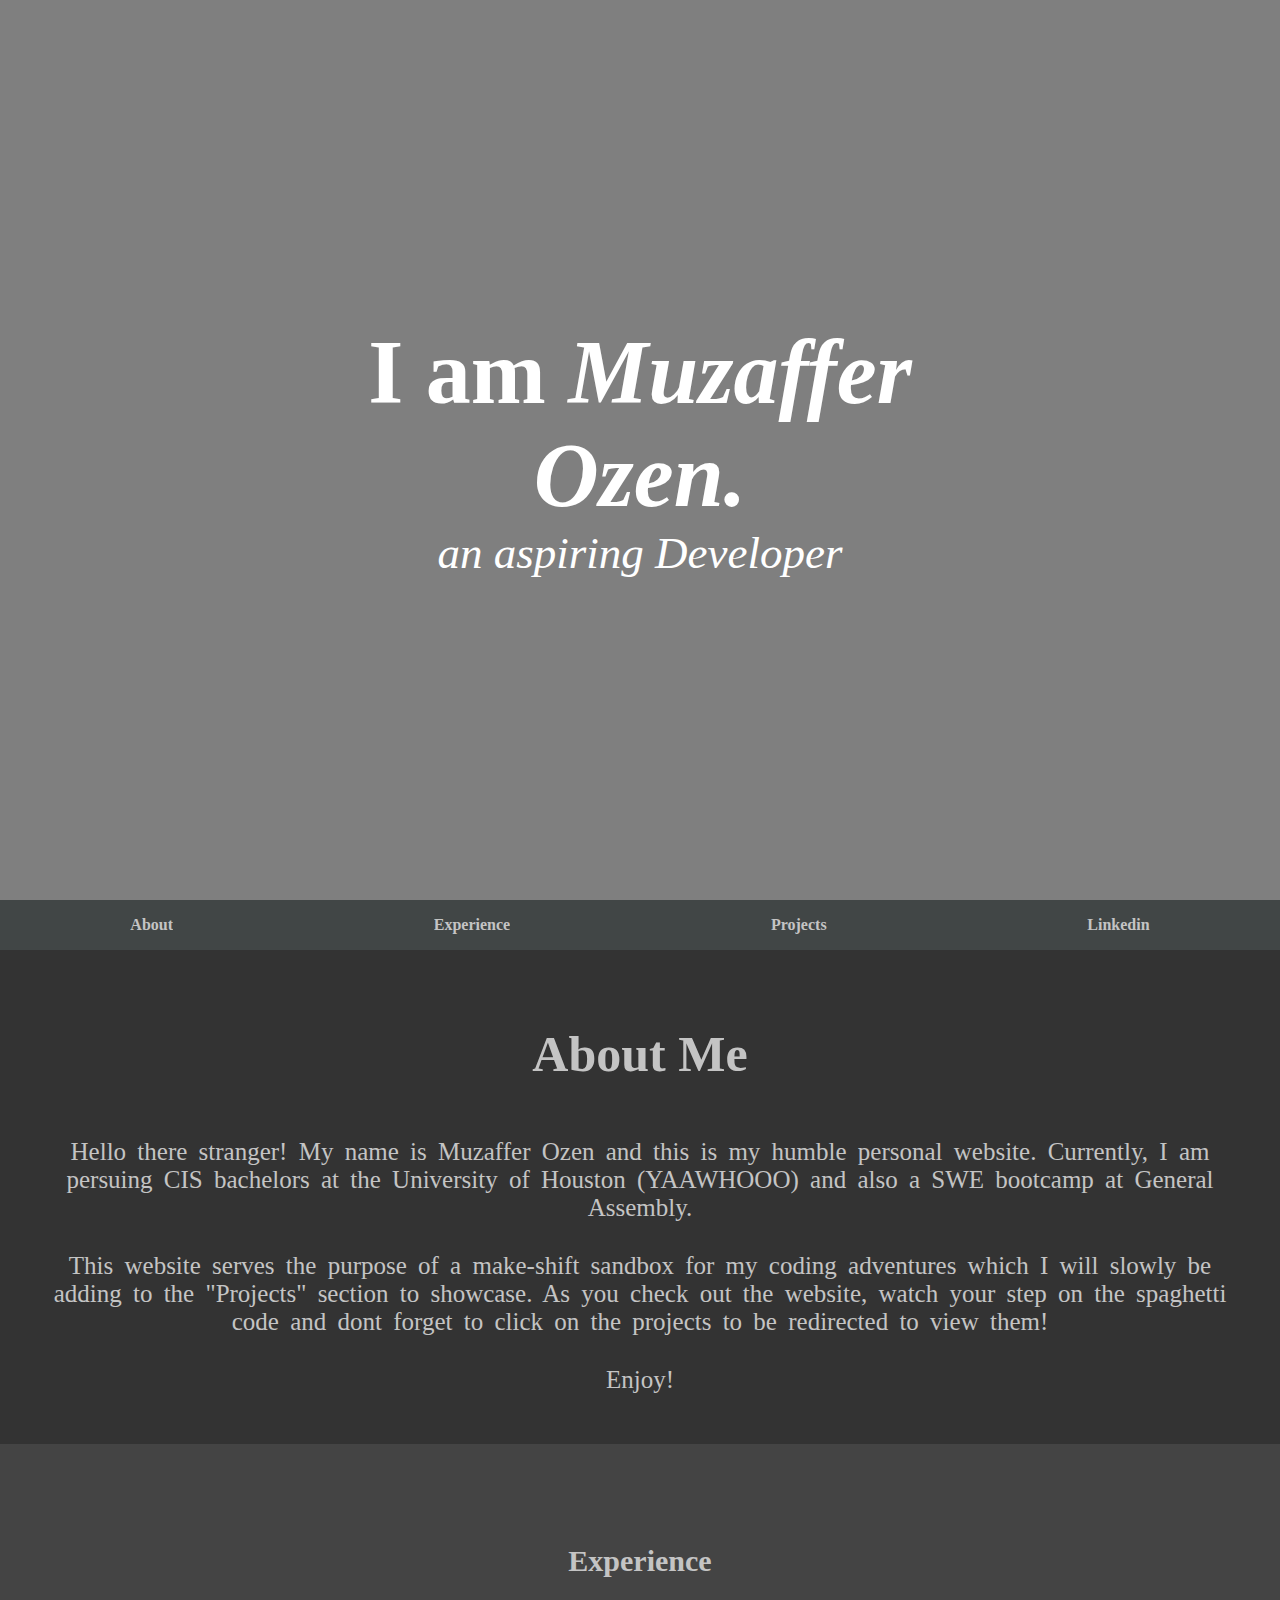
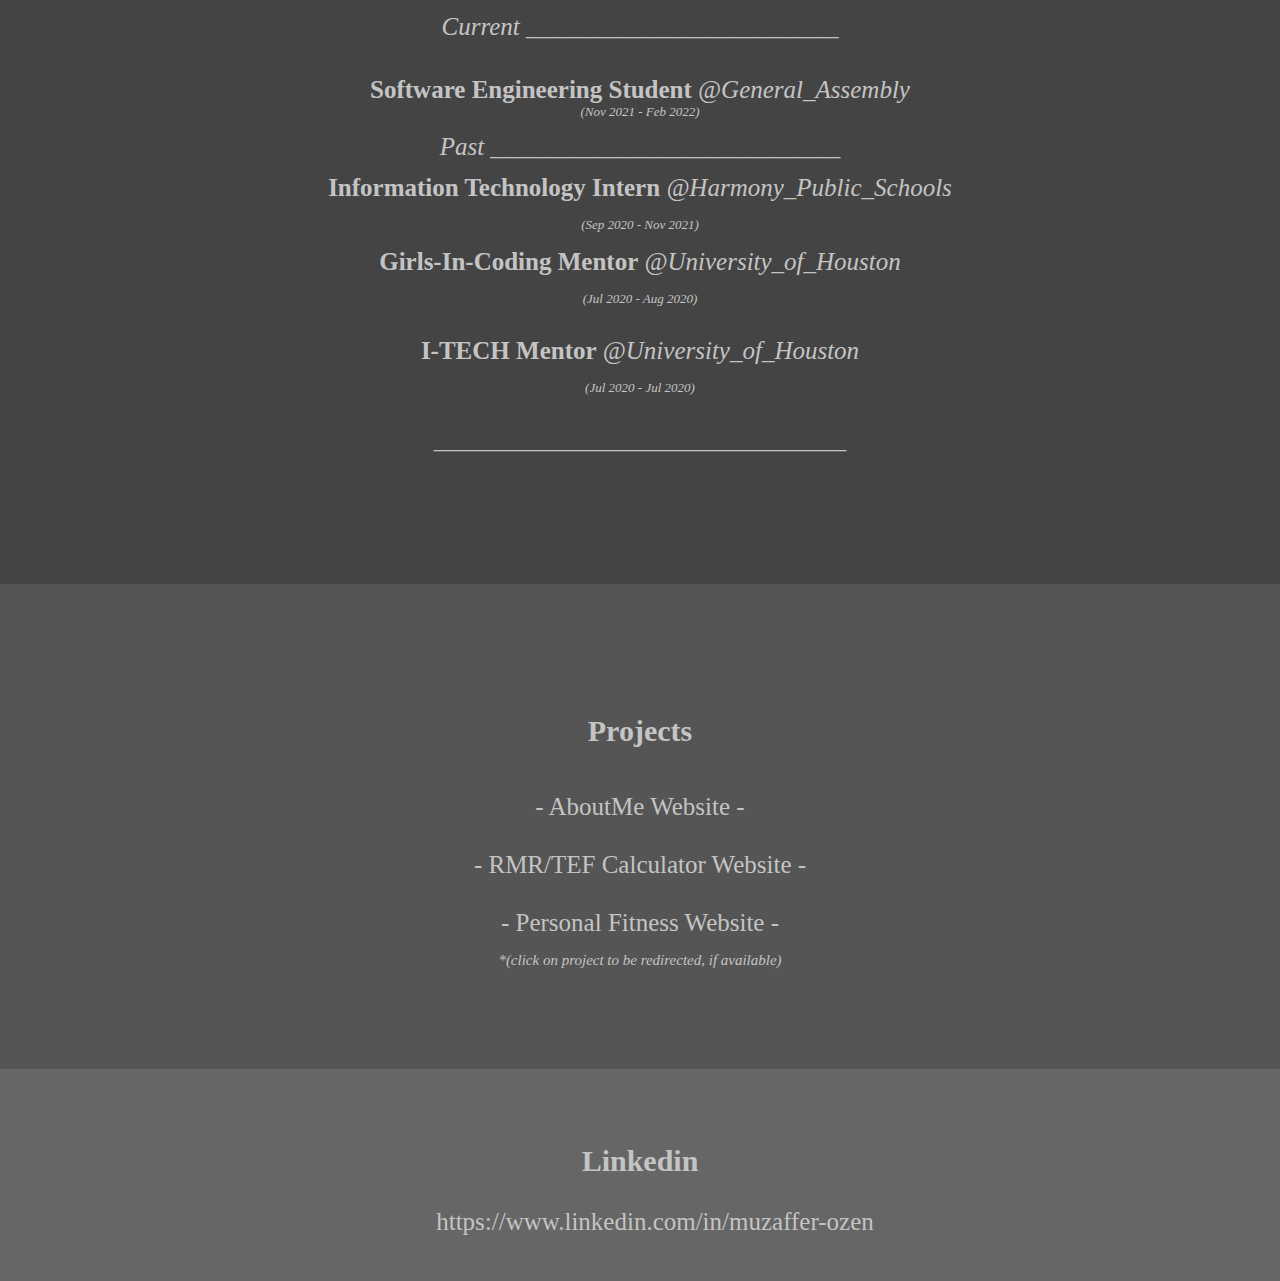
==== index.html @ 81ffd916 "Update index.html" ====
<!DOCTYPE html>
<main>
	<style>
		* {
			padding: 0;
			margin: 0;
			overflow-x: hidden;
		}

		html {
			scroll-behavior: smooth;
		}

		.hero-image {
			background-image: linear-gradient(rgba(0, 0, 0, 0.5), rgba(0, 0, 0, 0.5)), url("https://raw.githubusercontent.com/TeBossIzHere/aboutme/main/graffiti-waves-on-brick-wall-3840x2160_89475-mm-90.jpg");
			width: 100vw;
			height: 100vh;
			background-position: center;
			background-repeat: no-repeat;
			background-size: cover;
			position: relative;
		}

		.hero-text {
			font-family: Candara;
			text-align: center;
			position: absolute;
			top: 50%;
			left: 50%;
			transform: translate(-50%, -50%);
			color: white;
			font-size: 45px;
		}

		.firstslide {
			display: flex;
			background-color: #414646;
			height: 50px;
			color: #C4C4C4;
			justify-content: space-around;
			align-items: center;
      right:0;
		}

		.bbb {
			background-color: #333333;
			padding: 50px;
			background-position: center;
		}

		.secondslide {
			padding: 50px;
			font-size: 25px;
			background-color: #333333;
			text-align: center;
			color: #C4C4C4;
		}

		.ccc {
			background-color: #444444;
			padding: 50px;
			background-position: center;
		}

		.thirdslide {
			padding: 50px;
			font-size: 25px;
			background-color: #444444;
			text-align: center;
			color: #C4C4C4;
		}

		.fifthslide {
			padding: 50px;
			font-size: 25px;
			background-color: #555555;
			text-align: center;
			color: #C4C4C4;
		}

		.ddd {
			background-color: #555555;
			padding: 50px;
			background-position: center;
		}

		.sixthslide {
			margins: 5px;
			padding: 20px;
			font-size: 25px;
			background-color: #666666;
			text-align: center;
			color: #C4C4C4;
		}

		.eee {
			background-color: #666666;
			padding: 25px;
			background-position: center;
		}

    a {
      text-decoration : none;
      color : #C4C4C4;
    }
	</style>
	<div class="hero-image">
		<div class="hero-text">
			<h1>I am <i>Muzaffer Ozen.</i></h1>
     <p><i>an aspiring Developer</i></p>
   </div>
  </div>
  
  <div class="firstslide">
    <b><p><a href="#about">About</a></p></b>
    <b><p><a href="#experience">Experience</a></p></b>
    <b><p><a href="#projects">Projects</a></p></b>
    <b><p><a href="#linkedin">Linkedin</a></p></b>
  </div>
  
  <div class="secondslide" id="about">
    <div id="bbb">
    <h1 style="padding:25px;">About Me</h1>
      <p style="margin-top:30px; word-spacing: 5px;">Hello there stranger! My name is Muzaffer Ozen and this is my humble personal website. Currently, I am persuing CIS bachelors at the University of Houston (YAAWHOOO) and also a SWE bootcamp at General Assembly.</p>
      <p style="margin-top:30px; word-spacing: 5px;">This website serves the purpose of a make-shift sandbox for my coding adventures which I will slowly be adding to the "Projects" section to showcase. As you check out the website, watch your step on the spaghetti code and dont forget to click on the projects to be redirected to view them!<p>
      <p style="margin-top: 30px; word-spacing: 5px;">Enjoy!</p>
    </div>
  </div>
  
  <div class="thirdslide" id="experience">
    <div class="ccc">
      <h2 style="font-size: 30px;"> Experience </h2>
      <p style="padding: 35px;"><i>Current</i> _________________________</p>
      <p><b>Software Engineering Student</b> <i>@General_Assembly</i></p>
      <p style="font-size:13px;"> <i>(Nov 2021 - Feb 2022)</i></p>
      <p style="padding: 13px;"><i>Past</i> ____________________________</p>
      <p><b>Information Technology Intern</b> <i>@Harmony_Public_Schools</i></p>
      <p style="font-size:13px; padding: 15px;"><i>(Sep 2020 - Nov 2021)</i></p>
      <p><b>Girls-In-Coding Mentor</b> <i>@University_of_Houston</i></p>
      <p style="font-size:13px; padding: 15px;"><i>(Jul 2020 - Aug 2020)</i></p>
      <p style="padding: 15px;"><b>I-TECH Mentor</b> <i>@University_of_Houston</i></p>
      <p style="font-size:13px;"> <i>(Jul 2020 - Jul 2020)</i></p>
      <p style="padding: 30px;">_________________________________</p>
    </div>
  </div>
  
  <div class="fifthslide" id="projects">
    <div class="ddd">
      <h2 style="font-size: 30px; padding: 30px;"> Projects </h2>
      <p style="padding: 15px;"> - <a target="_blank" href="https://www.muzafferozen.com/">AboutMe Website</a> - </p>
      <p style="padding: 15px;"> - <a target="_blank" href="https://www.muzafferozen.com/javascript-calculator-project">RMR/TEF Calculator Website</a> - </p>
      <p style="padding: 15px;"> - Personal Fitness Website - </p>
      <p style="font-size:15px;align-items:end;"><i>*(click on project to be redirected, if available)</i></p>
    </div>
  </div>
  
  <div class="sixthslide" id="linkedin">
    <div class="eee">
      <h2 style="font-size: 30px; padding: 30px;">Linkedin</h2>
      <p style="text-indent: 30px"><a href="https://www.linkedin.com/in/muzaffer-ozen-b912751ab">https://www.linkedin.com/in/muzaffer-ozen</a></p>
    </div>
  </div>
</main>
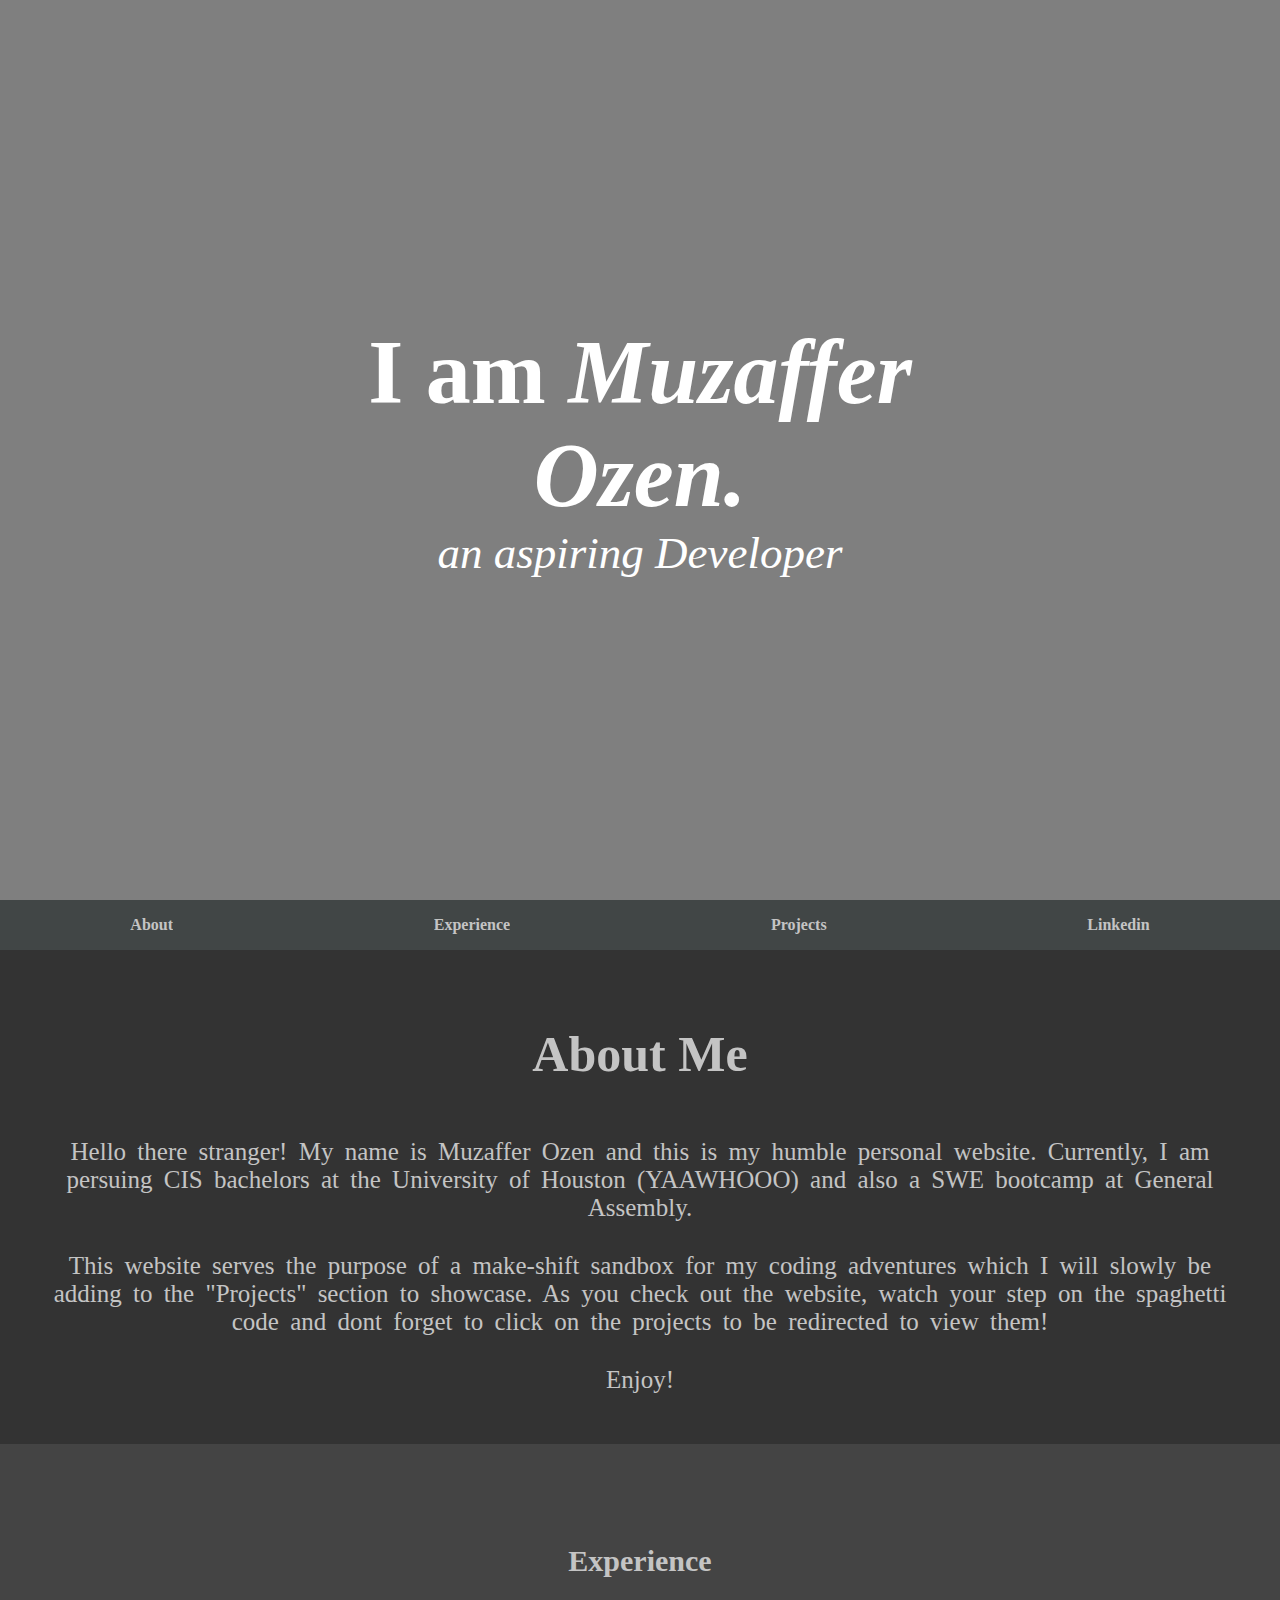
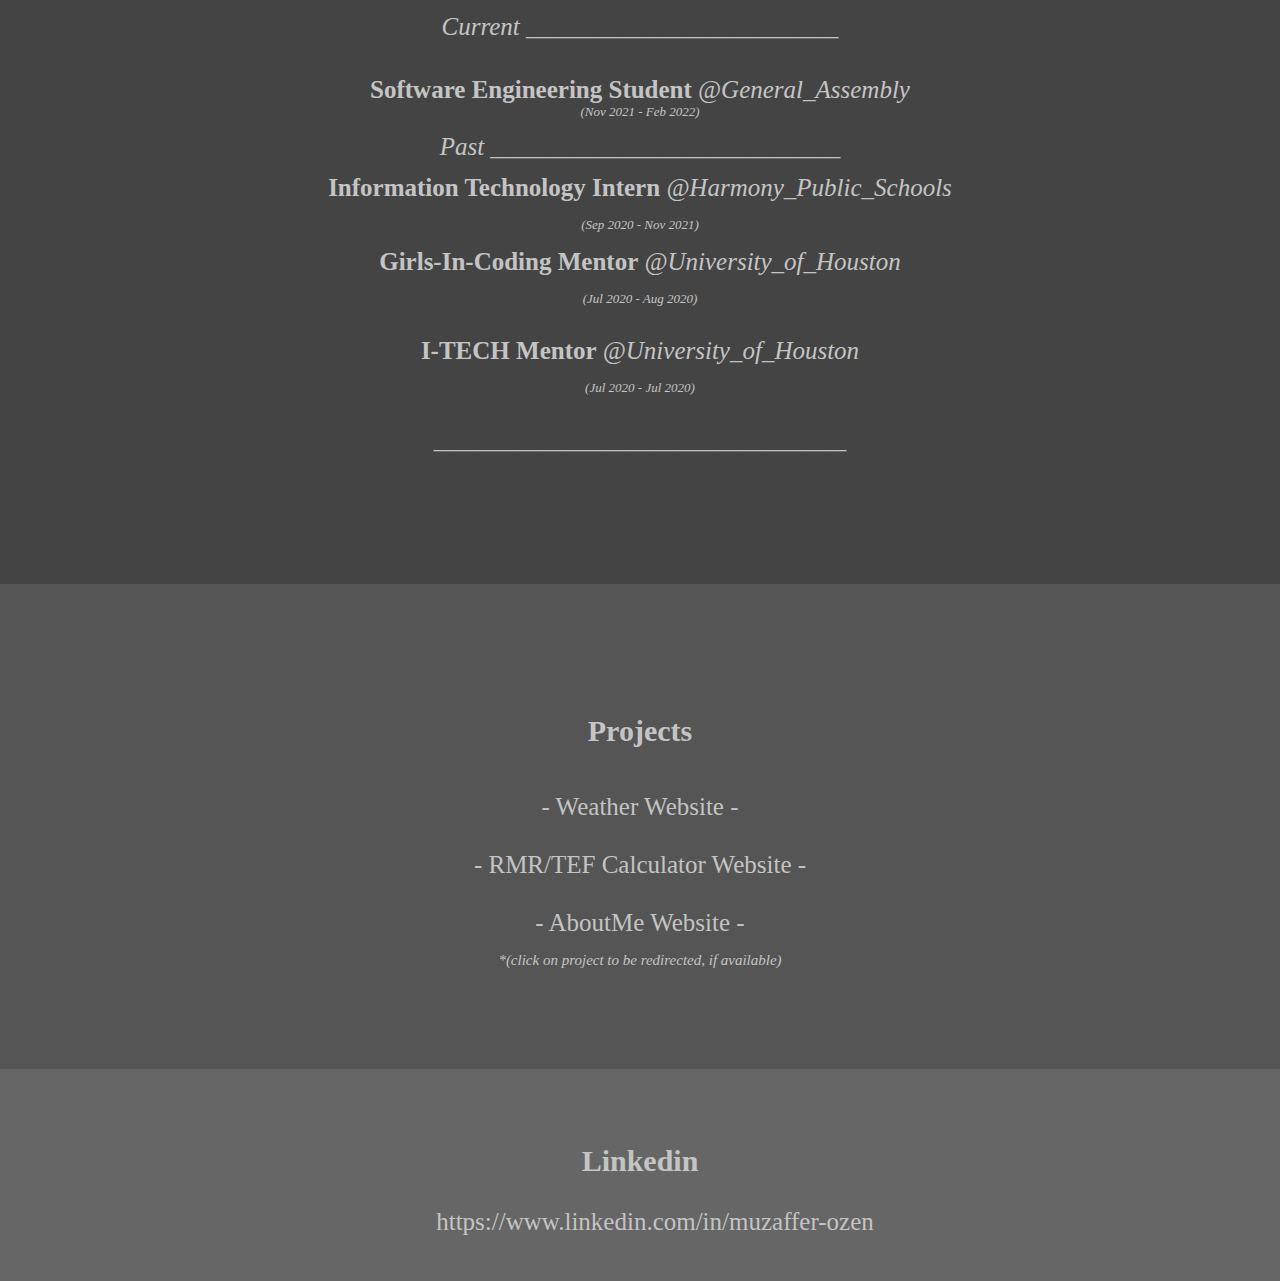
==== commit 53579a0a: "Update index.html" ====
--- a/index.html
+++ b/index.html
@@ -39,7 +39,7 @@
 			color: #C4C4C4;
 			justify-content: space-around;
 			align-items: center;
-      right:0;
+			right: 0;
 		}
 
 		.bbb {
@@ -99,11 +99,21 @@
 			background-position: center;
 		}
 
-    a {
-      text-decoration : none;
-      color : #C4C4C4;
-    }
+		a {
+			text-decoration: none;
+			color: #C4C4C4;
+		}
 	</style>
+
+	<head>
+		<meta name="viewport" content="width=device-width">
+		<title>Muzaffer Ozen | Personal Webpage</title>
+		<meta charset="UTF-8">
+		<meta name="description" content="Portfolio Website for Muzaffer Ozen">
+		<meta name="keywords" content="muzaffer,muzaffer ozen, muzafferozen,muzafferozen.com">
+		<meta name="author" content="Muzaffer B. Ozen">
+		<meta name="viewport" content="width=device-width, initial-scale=1.0">
+	</head>
 	<div class="hero-image">
 		<div class="hero-text">
 			<h1>I am <i>Muzaffer Ozen.</i></h1>
@@ -147,9 +157,9 @@
   <div class="fifthslide" id="projects">
     <div class="ddd">
       <h2 style="font-size: 30px; padding: 30px;"> Projects </h2>
+      <p style="padding: 15px;"> - <a target="_blank" href="https://www.muzafferozen.com/weatherwebsite">Weather Website</a> - </p>
+      <p style="padding: 15px;"> - <a target="_blank" href="https://www.muzafferozen.com/javascript-calculator-project">RMR/TEF Calculator Website</a> - </p>
       <p style="padding: 15px;"> - <a target="_blank" href="https://www.muzafferozen.com/">AboutMe Website</a> - </p>
-      <p style="padding: 15px;"> - <a target="_blank" href="https://www.muzafferozen.com/javascript-calculator-project">RMR/TEF Calculator Website</a> - </p>
-      <p style="padding: 15px;"> - Personal Fitness Website - </p>
       <p style="font-size:15px;align-items:end;"><i>*(click on project to be redirected, if available)</i></p>
     </div>
   </div>
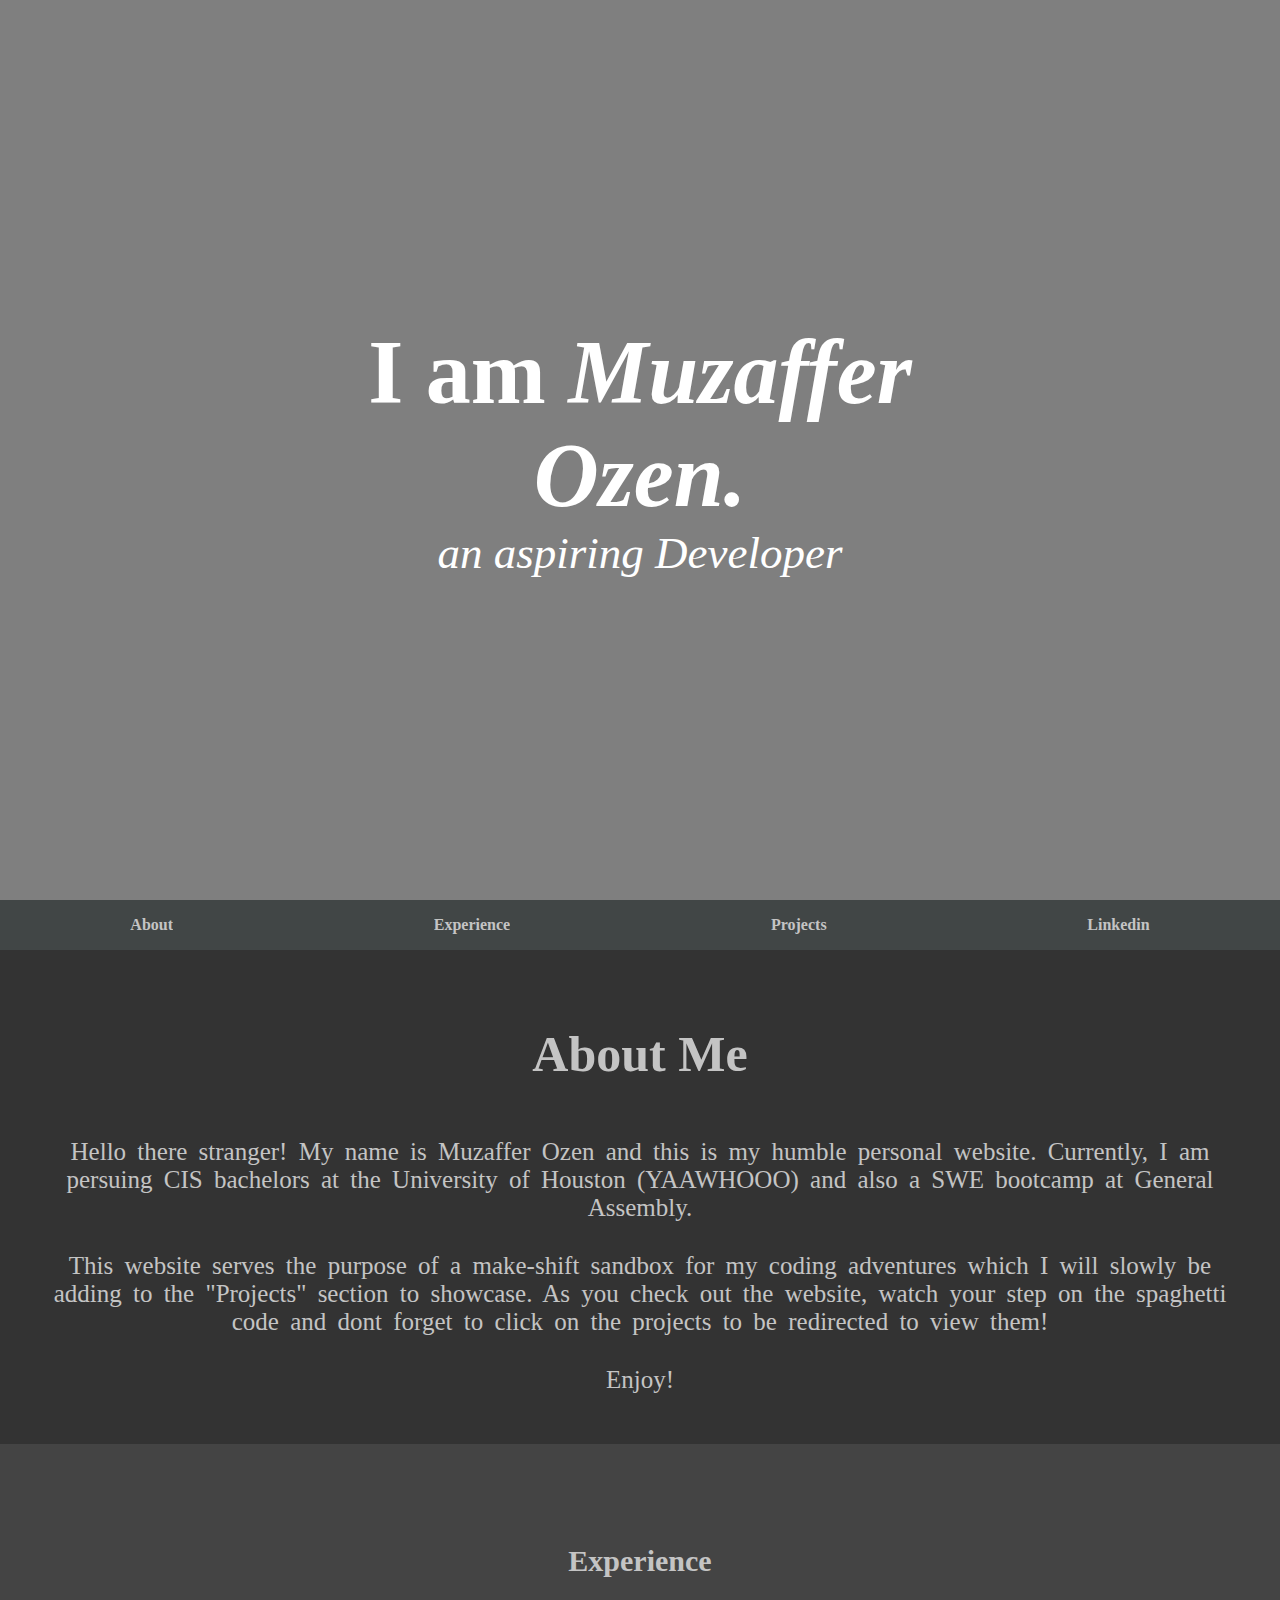
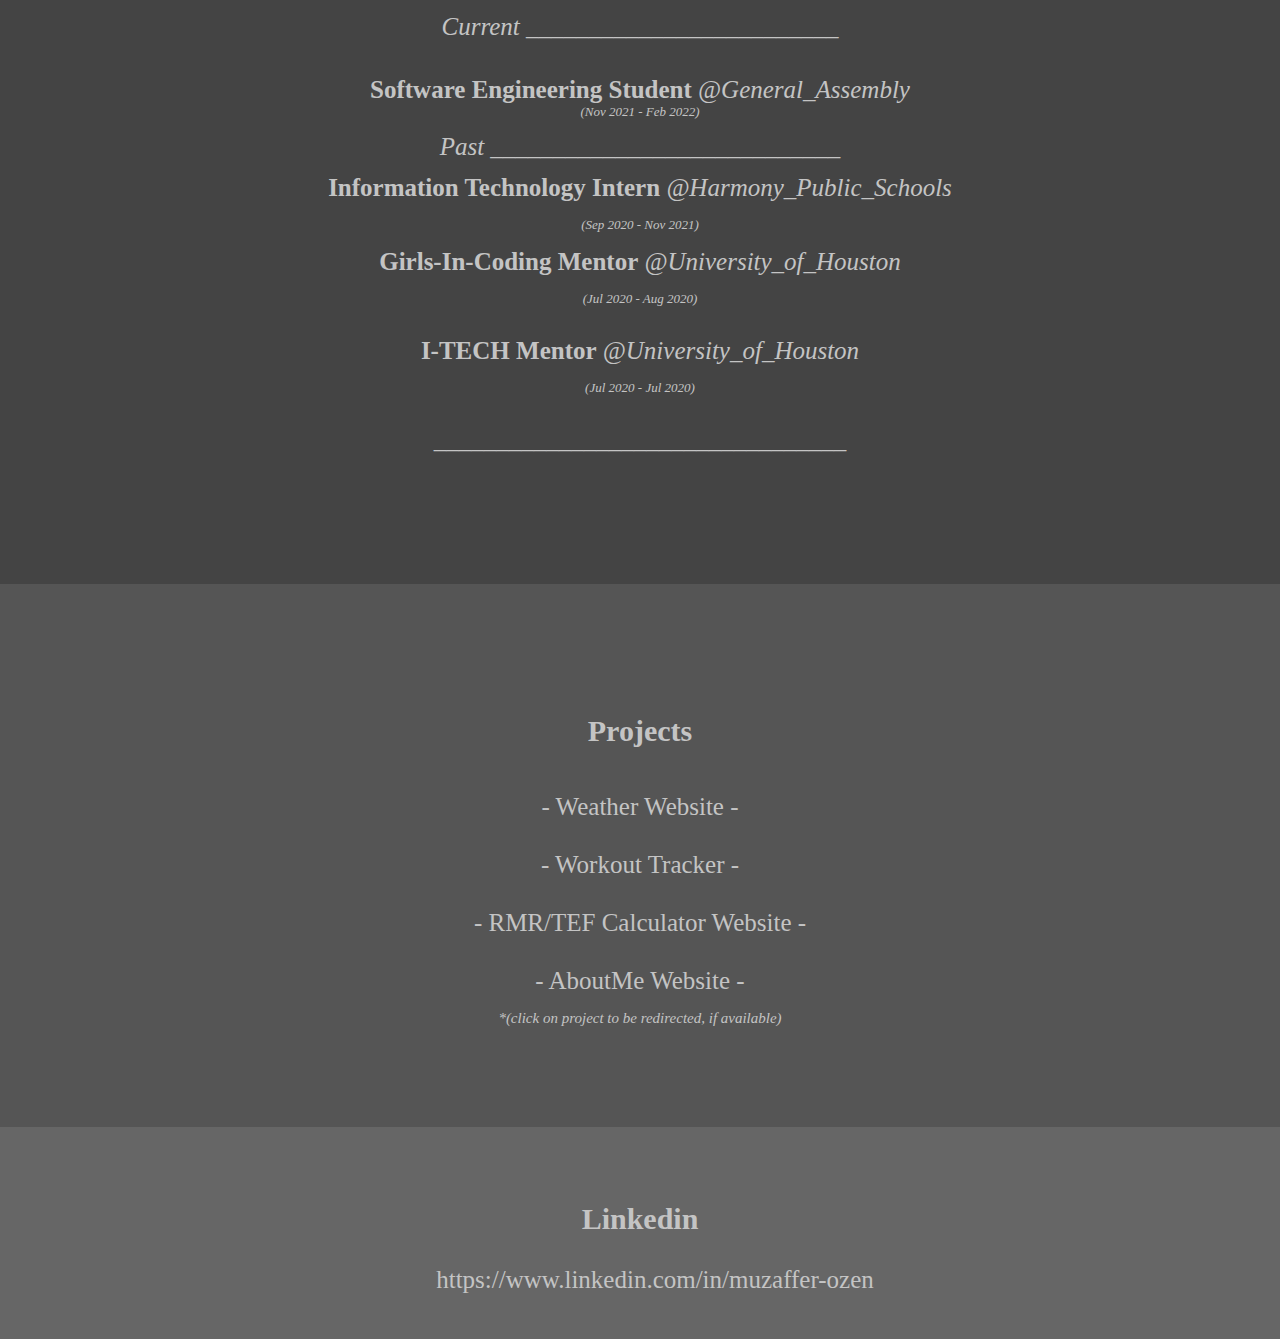
==== commit e7d0d25a: "Added Workout Tracker to Projects" ====
--- a/index.html
+++ b/index.html
@@ -158,6 +158,7 @@
     <div class="ddd">
       <h2 style="font-size: 30px; padding: 30px;"> Projects </h2>
       <p style="padding: 15px;"> - <a target="_blank" href="https://www.muzafferozen.com/weatherwebsite">Weather Website</a> - </p>
+      <p style="padding: 15px;"> - <a target="_blank" href="https://www.muzafferozen.com/workouttracker">Workout Tracker</a> - </p>
       <p style="padding: 15px;"> - <a target="_blank" href="https://www.muzafferozen.com/javascript-calculator-project">RMR/TEF Calculator Website</a> - </p>
       <p style="padding: 15px;"> - <a target="_blank" href="https://www.muzafferozen.com/">AboutMe Website</a> - </p>
       <p style="font-size:15px;align-items:end;"><i>*(click on project to be redirected, if available)</i></p>
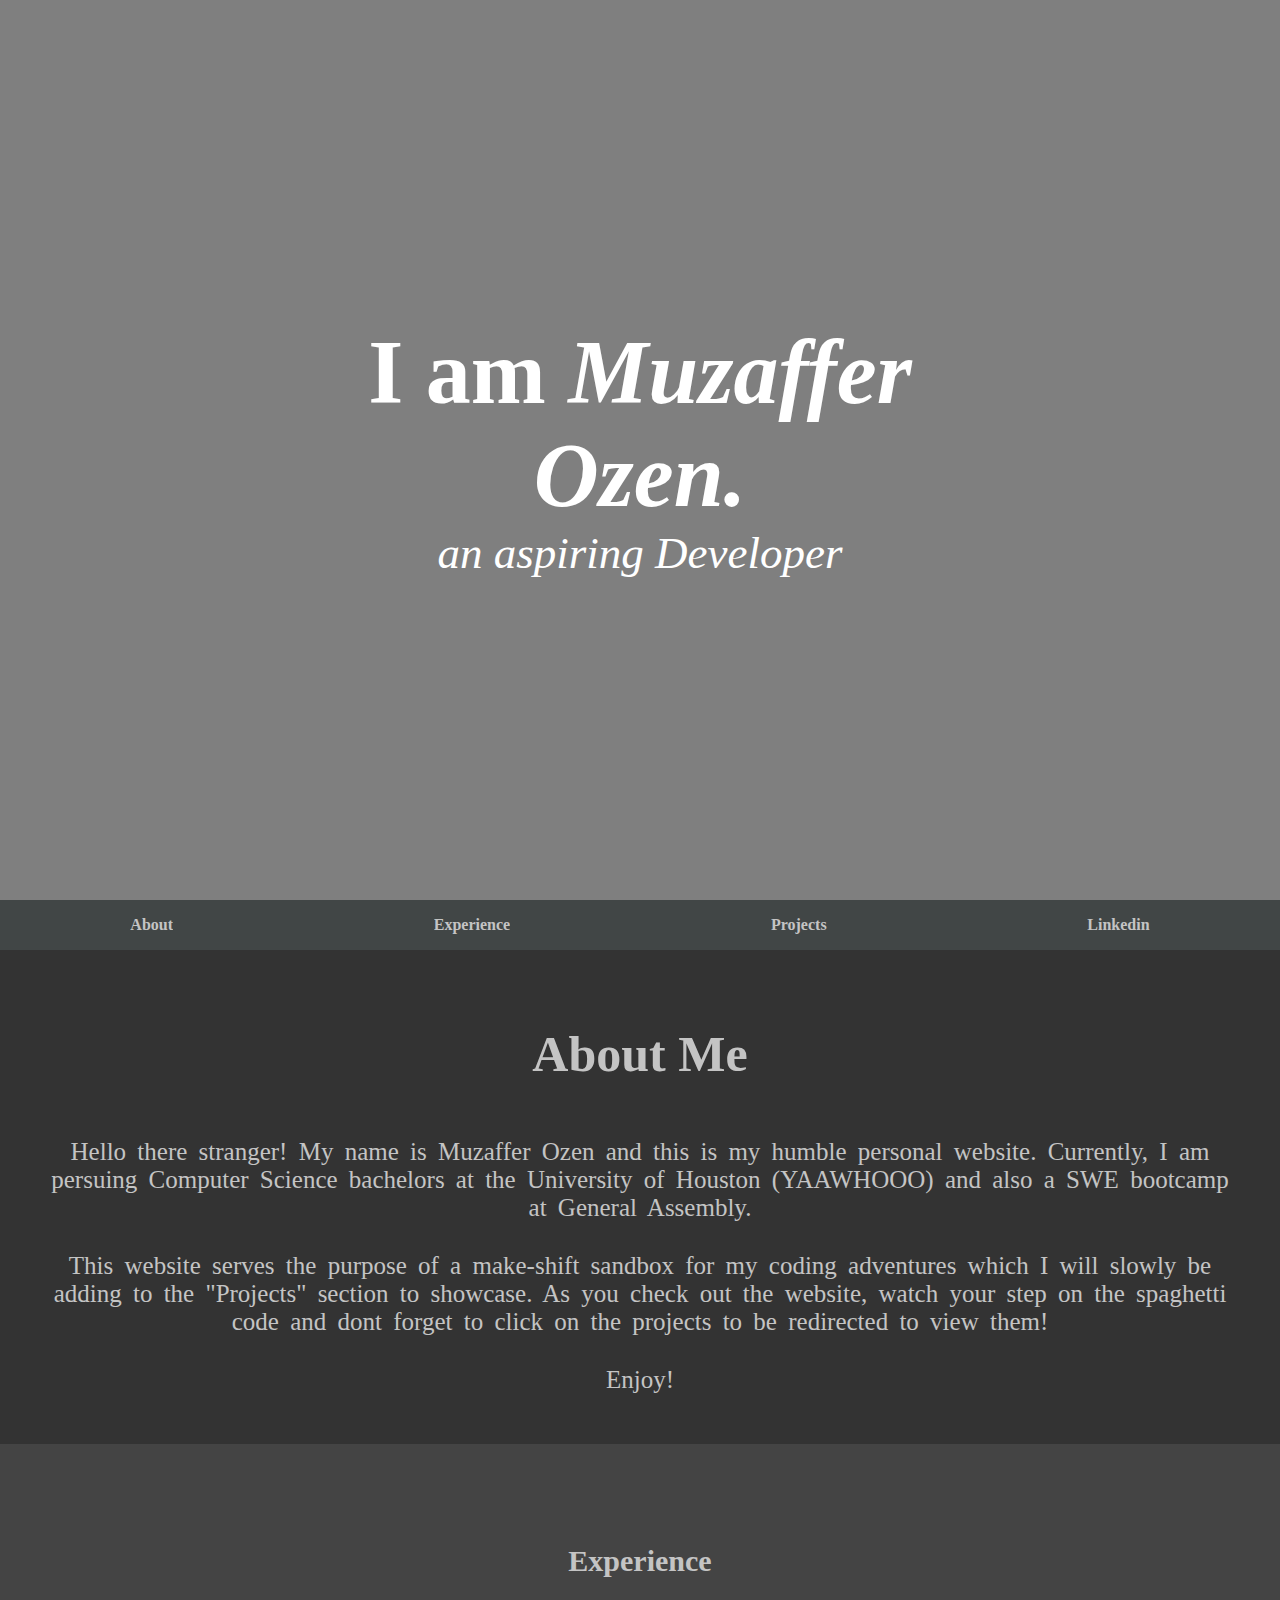
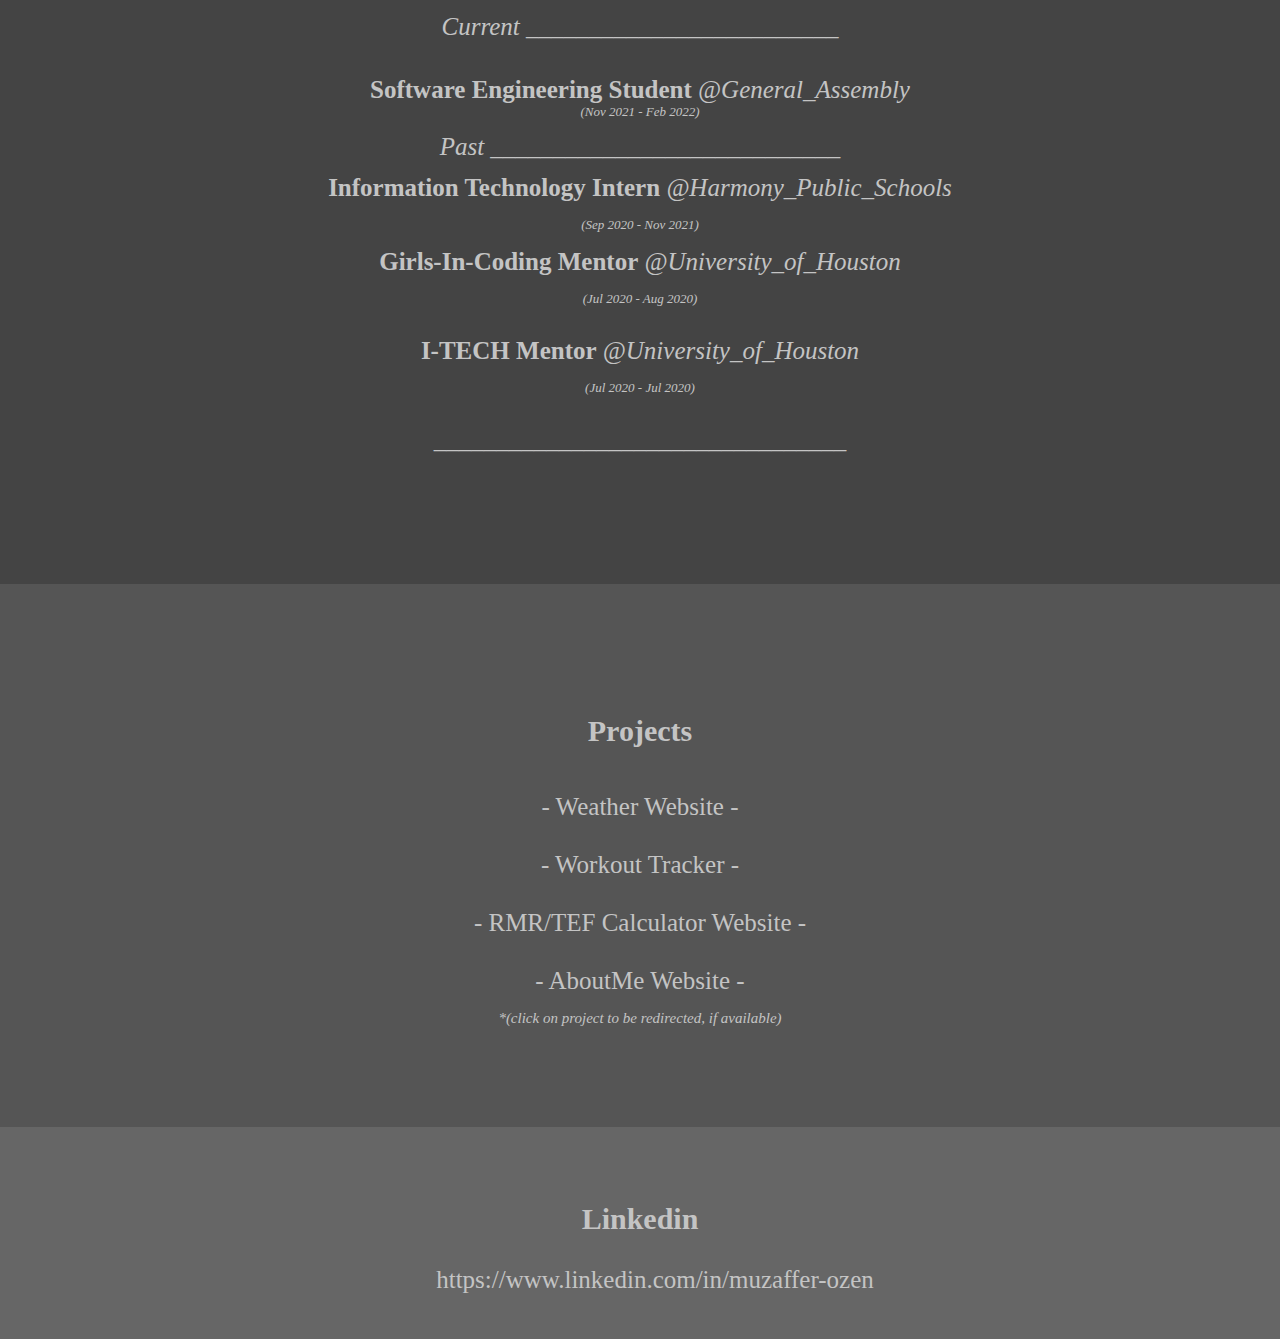
==== commit 6520cd96: "Update index.html" ====
--- a/index.html
+++ b/index.html
@@ -131,7 +131,7 @@
   <div class="secondslide" id="about">
     <div id="bbb">
     <h1 style="padding:25px;">About Me</h1>
-      <p style="margin-top:30px; word-spacing: 5px;">Hello there stranger! My name is Muzaffer Ozen and this is my humble personal website. Currently, I am persuing CIS bachelors at the University of Houston (YAAWHOOO) and also a SWE bootcamp at General Assembly.</p>
+      <p style="margin-top:30px; word-spacing: 5px;">Hello there stranger! My name is Muzaffer Ozen and this is my humble personal website. Currently, I am persuing Computer Science bachelors at the University of Houston (YAAWHOOO) and also a SWE bootcamp at General Assembly.</p>
       <p style="margin-top:30px; word-spacing: 5px;">This website serves the purpose of a make-shift sandbox for my coding adventures which I will slowly be adding to the "Projects" section to showcase. As you check out the website, watch your step on the spaghetti code and dont forget to click on the projects to be redirected to view them!<p>
       <p style="margin-top: 30px; word-spacing: 5px;">Enjoy!</p>
     </div>
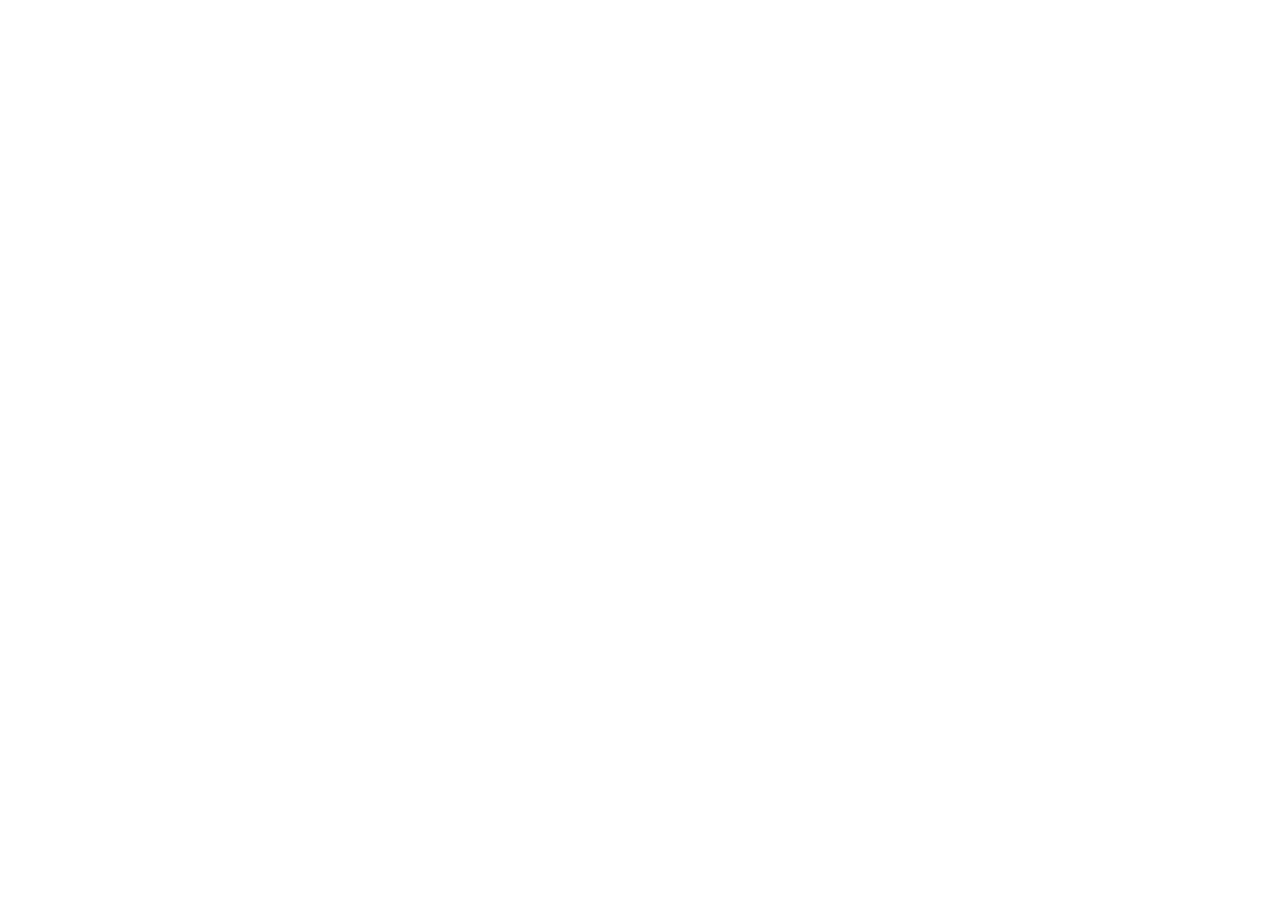
==== commit db1a11c3: "HTML of Redesign" ====
--- a/index.html
+++ b/index.html
@@ -1,174 +1,140 @@
 <!DOCTYPE html>
-<main>
-	<style>
-		* {
-			padding: 0;
-			margin: 0;
-			overflow-x: hidden;
-		}
+<html>
+  <head>
+    <meta charset="utf-8">
+    <meta name="viewport" content="width=device-width">
+    <title>Muzaffer Ozen | Personal Website</title>
+		<meta charset="UTF-8">
+		<meta name="description" content="Personal portfolio website for Muzaffer Ozen">
+		<meta name="keywords" content="muzaffer,muzaffer ozen,muzafferozen,muzafferozen.com,ozen">
+		<meta name="author" content="Muzaffer Ozen">
+		<meta name="viewport" content="width=device-width, initial-scale=1.0">
+    <link href="style.css" rel="stylesheet" type="text/css" />
+    <link href="https://fonts.googleapis.com/css2?family=Heebo&display=swap" rel="stylesheet">
+    <link href="https://fonts.googleapis.com/css2?family=Lobster&display=swap" rel="stylesheet">
+  </head>
+  <body>
 
-		html {
-			scroll-behavior: smooth;
-		}
+    <div id="mainBox">
+      <div id="declaration">
+        <h1 id="const" style="color: #b46fcf; margin-right: 10px"></h1>
+        <h1 id="portfolio" style="color: #e5bf7a; margin-right: 10px"></h1>
+        <h1 id="equalSign" style="color: #4fabbb; margin-right: 10px"></h1>
+        <h1 id="openCurlyBracket1" style="color: #9eacb9; margin-right: 10px"></h1>
+      </div>
+      <div id="content">
+        
+        <!-- FIRST NAME CONTAINER ----------------------------------------------------------------->
+        <div id="firstName" style="display:none;">
+          <h3 id="wordFirstName" style="color: #cb606a; margin-right: 3px; margin-left: 40px"></h3>
+          <h3 id="colon" style="color: #9eacb9; margin-right: 10px;"></h3>
+          <h3 id="parenthesis1" style="color: #91c279"></h3>
+          <div id="buildFirstNameDiv" style="color: #91c279; font-size: 1.17em;font-weight: bolder"></div>
+          <h3 id="parenthesis2" style="color: #91c279; margin-right: 3px;"></h3>
+          <h3 id="comma1" style="color: #9eacb9"></h3>
+        </div>
+        
+        <!-- LAST NAME CONTAINER ----------------------------------------------------------------->
+        <div id="lastName" style="display:none;">
+          <h3 id="wordLastName" style="color: #cb606a; margin-right: 3px;margin-left: 40px"></h3>
+          <h3 id="colon2" style="color: #9eacb9; margin-right: 10px;"></h3>
+          <h3 id="parenthesis3" style="color: #91c279"></h3>
+          <div id="buildLastNameDiv" style="color: #91c279; font-size: 1.17em;font-weight: bolder"></div>
+          <h3 id="parenthesis4" style="color: #91c279; margin-right: 3px;"></h3>
+          <h3 id="comma2" style="color: #9eacb9"></h3>
+        </div>
+        
+        <!-- TITLE CONTAINER -------------------------------------------------------------------->
+        <div id="title" style="display:none;">
+          <h3 id="wordTitle" style="color: #cb606a; margin-right: 3px;margin-left: 40px"></h3>
+          <h3 id="colon3" style="color: #9eacb9; margin-right: 10px;"></h3>
+          <h3 id="openBracket" style="color: #9eacb9; margin-right: 4px"></h3>
+          <div id="buildTitleDiv" style="color: #91c279; font-size: 1.17em;font-weight: bolder; margin-right: 4px;"></div>
+          <h3 id="closeBracket" style="color: #9eacb9; margin-right: 3px;"></h3>
+          <h3 id="comma3" style="color: #9eacb9"></h3>
+        </div>
 
-		.hero-image {
-			background-image: linear-gradient(rgba(0, 0, 0, 0.5), rgba(0, 0, 0, 0.5)), url("https://raw.githubusercontent.com/TeBossIzHere/aboutme/main/graffiti-waves-on-brick-wall-3840x2160_89475-mm-90.jpg");
-			width: 100vw;
-			height: 100vh;
-			background-position: center;
-			background-repeat: no-repeat;
-			background-size: cover;
-			position: relative;
-		}
+        <!-- PROJECTS CONTAINER ----------------------------------------------------------------->
+        <div id="projects">
+          <h3 id="wordProjects" style="color: #cb606a; margin-right: 3px;margin-left: 40px"></h3>
+          <h3 id="colon4" style="color: #9eacb9; margin-right: 10px;"></h3>
+          <h3 id="openCurlyBracket2" style="color: #9eacb9; margin-right: 4px"></h3>
+        </div>
+        <div id="worldTravelerContainer">
+          <!-- WORLD TRAVELER PROJECT ----------------------------->
+          <h3 id="wordWorldTraveler" style="color: #cb606a; margin-right: 3px;margin-left: 60px"></h3>
+          <h3 id="colon5" style="color: #9eacb9; margin-right: 10px;"></h3>
+          <h3 id="parenthesis5" style="color: #91c279;"></h3>
+          <a href="https://github.com/TeBossIzHere/travel-app-frontend" target="_blank" id="worldTravelerLink"></a>
+          <h3 id="parenthesis6" style="color: #91c279;"></h3>
+          <h3 id="comma4" style="color: #9eacb9"></h3>
+        </div>
+        <div id="workoutPlannerContainer">
+          <!-- WORKOUT PLANNER PROJECT ----------------------------->
+          <h3 id="wordWorkoutPlanner" style="color: #cb606a; margin-right: 3px;margin-left: 60px"></h3>
+          <h3 id="colon6" style="color: #9eacb9; margin-right: 10px;"></h3>
+          <h3 id="parenthesis7" style="color: #91c279;"></h3>
+          <a href="https://github.com/TeBossIzHere/WorkoutPlanner" target="_blank" id="workoutPlannerLink"></a>
+          <h3 id="parenthesis8" style="color: #91c279;"></h3>
+          <h3 id="comma5" style="color: #9eacb9"></h3>
+        </div>
+        <div id="weatherTrackerContainer">
+          <!-- WORKOUT PLANNER PROJECT ----------------------------->
+          <h3 id="wordWeatherTracker" style="color: #cb606a; margin-right: 3px;margin-left: 60px"></h3>
+          <h3 id="colon7" style="color: #9eacb9; margin-right: 10px;"></h3>
+          <h3 id="parenthesis9" style="color: #91c279;"></h3>
+          <a href="https://github.com/TeBossIzHere/WeatherWebsite" target="_blank" id="weatherTrackerLink"></a>
+          <h3 id="parenthesis10" style="color: #91c279;"></h3>
+          <h3 id="comma6" style="color: #9eacb9"></h3>
+        </div>
+        <h3 id="closeCurlyBracket2" style="color: #9eacb9; margin-right: 3px; margin-left: 40px;"></h3>
 
-		.hero-text {
-			font-family: Candara;
-			text-align: center;
-			position: absolute;
-			top: 50%;
-			left: 50%;
-			transform: translate(-50%, -50%);
-			color: white;
-			font-size: 45px;
-		}
+        <!-- CONTACTS CONTAINER ----------------------------------------------------------------->
+        <div id="contactsContainer">
+          <h3 id="wordContacts" style="color: #cb606a; margin-right: 3px;margin-left: 40px"></h3>
+          <h3 id="colon8" style="color: #9eacb9; margin-right: 10px;"></h3>
+          <h3 id="openCurlyBracket3" style="color: #9eacb9; margin-right: 4px"></h3>
+        </div>
+        <div id="linkedinContainer">
+          <!-- LINKEDIN CONTAINER ----------------------------->
+          <h3 id="wordLinkedin" style="color: #cb606a; margin-right: 3px;margin-left: 60px"></h3>
+          <h3 id="colon9" style="color: #9eacb9; margin-right: 10px;"></h3>
+          <h3 id="parenthesis11" style="color: #91c279;"></h3>
+          <a href="https://www.linkedin.com/in/muzaffer-ozen/" target="_blank" id="linkedinLink"></a>
+          <h3 id="parenthesis12" style="color: #91c279;"></h3>
+          <h3 id="comma7" style="color: #9eacb9"></h3>
+        </div>
+        <div id="gitHubContainer">
+          <!-- GITHUB CONTAINER  ----------------------------->
+          <h3 id="wordGitHub" style="color: #cb606a; margin-right: 3px;margin-left: 60px"></h3>
+          <h3 id="colon11" style="color: #9eacb9; margin-right: 10px;"></h3>
+          <h3 id="parenthesis15" style="color: #91c279;"></h3>
+          <a href="https://github.com/TeBossIzHere" target="_blank" id="gitHubLink"></a>
+          <h3 id="parenthesis16" style="color: #91c279;"></h3>
+          <h3 id="comma9" style="color: #9eacb9"></h3>
+        </div>
+        <div id="emailContainer">
+          <!-- EMAIL CONTAINER ----------------------------->
+          <h3 id="wordEmail" style="color: #cb606a; margin-right: 3px;margin-left: 60px"></h3>
+          <h3 id="colon10" style="color: #9eacb9; margin-right: 10px;"></h3>
+          <h3 id="parenthesis13" style="color: #91c279;"></h3>
+          <h3 href="muzafferozen.jobs@gmail.com" target="_blank" id="emailLink"></a>
+          <h3 id="parenthesis14" style="color: #91c279;"></h3>
+          <h3 id="comma8" style="color: #9eacb9"></h3>
+        </div>
+        <h3 id="closeCurlyBracket3" style="color: #9eacb9; margin-right: 3px; margin-left: 40px;"></h3>
+      </div>
 
-		.firstslide {
-			display: flex;
-			background-color: #414646;
-			height: 50px;
-			color: #C4C4C4;
-			justify-content: space-around;
-			align-items: center;
-			right: 0;
-		}
 
-		.bbb {
-			background-color: #333333;
-			padding: 50px;
-			background-position: center;
-		}
 
-		.secondslide {
-			padding: 50px;
-			font-size: 25px;
-			background-color: #333333;
-			text-align: center;
-			color: #C4C4C4;
-		}
 
-		.ccc {
-			background-color: #444444;
-			padding: 50px;
-			background-position: center;
-		}
-
-		.thirdslide {
-			padding: 50px;
-			font-size: 25px;
-			background-color: #444444;
-			text-align: center;
-			color: #C4C4C4;
-		}
-
-		.fifthslide {
-			padding: 50px;
-			font-size: 25px;
-			background-color: #555555;
-			text-align: center;
-			color: #C4C4C4;
-		}
-
-		.ddd {
-			background-color: #555555;
-			padding: 50px;
-			background-position: center;
-		}
-
-		.sixthslide {
-			margins: 5px;
-			padding: 20px;
-			font-size: 25px;
-			background-color: #666666;
-			text-align: center;
-			color: #C4C4C4;
-		}
-
-		.eee {
-			background-color: #666666;
-			padding: 25px;
-			background-position: center;
-		}
-
-		a {
-			text-decoration: none;
-			color: #C4C4C4;
-		}
-	</style>
-
-	<head>
-		<meta name="viewport" content="width=device-width">
-		<title>Muzaffer Ozen | Personal Webpage</title>
-		<meta charset="UTF-8">
-		<meta name="description" content="Portfolio Website for Muzaffer Ozen">
-		<meta name="keywords" content="muzaffer,muzaffer ozen, muzafferozen,muzafferozen.com">
-		<meta name="author" content="Muzaffer B. Ozen">
-		<meta name="viewport" content="width=device-width, initial-scale=1.0">
-	</head>
-	<div class="hero-image">
-		<div class="hero-text">
-			<h1>I am <i>Muzaffer Ozen.</i></h1>
-     <p><i>an aspiring Developer</i></p>
-   </div>
-  </div>
+      
+      <div id="closingBrackets">
+        <h1 id="closeCurlyBracket1" style="color: #9eacb9"></h1>
+      </div>
+    </div>
   
-  <div class="firstslide">
-    <b><p><a href="#about">About</a></p></b>
-    <b><p><a href="#experience">Experience</a></p></b>
-    <b><p><a href="#projects">Projects</a></p></b>
-    <b><p><a href="#linkedin">Linkedin</a></p></b>
-  </div>
-  
-  <div class="secondslide" id="about">
-    <div id="bbb">
-    <h1 style="padding:25px;">About Me</h1>
-      <p style="margin-top:30px; word-spacing: 5px;">Hello there stranger! My name is Muzaffer Ozen and this is my humble personal website. Currently, I am persuing Computer Science bachelors at the University of Houston (YAAWHOOO) and also a SWE bootcamp at General Assembly.</p>
-      <p style="margin-top:30px; word-spacing: 5px;">This website serves the purpose of a make-shift sandbox for my coding adventures which I will slowly be adding to the "Projects" section to showcase. As you check out the website, watch your step on the spaghetti code and dont forget to click on the projects to be redirected to view them!<p>
-      <p style="margin-top: 30px; word-spacing: 5px;">Enjoy!</p>
-    </div>
-  </div>
-  
-  <div class="thirdslide" id="experience">
-    <div class="ccc">
-      <h2 style="font-size: 30px;"> Experience </h2>
-      <p style="padding: 35px;"><i>Current</i> _________________________</p>
-      <p><b>Software Engineering Student</b> <i>@General_Assembly</i></p>
-      <p style="font-size:13px;"> <i>(Nov 2021 - Feb 2022)</i></p>
-      <p style="padding: 13px;"><i>Past</i> ____________________________</p>
-      <p><b>Information Technology Intern</b> <i>@Harmony_Public_Schools</i></p>
-      <p style="font-size:13px; padding: 15px;"><i>(Sep 2020 - Nov 2021)</i></p>
-      <p><b>Girls-In-Coding Mentor</b> <i>@University_of_Houston</i></p>
-      <p style="font-size:13px; padding: 15px;"><i>(Jul 2020 - Aug 2020)</i></p>
-      <p style="padding: 15px;"><b>I-TECH Mentor</b> <i>@University_of_Houston</i></p>
-      <p style="font-size:13px;"> <i>(Jul 2020 - Jul 2020)</i></p>
-      <p style="padding: 30px;">_________________________________</p>
-    </div>
-  </div>
-  
-  <div class="fifthslide" id="projects">
-    <div class="ddd">
-      <h2 style="font-size: 30px; padding: 30px;"> Projects </h2>
-      <p style="padding: 15px;"> - <a target="_blank" href="https://www.muzafferozen.com/weatherwebsite">Weather Website</a> - </p>
-      <p style="padding: 15px;"> - <a target="_blank" href="https://www.muzafferozen.com/workouttracker">Workout Tracker</a> - </p>
-      <p style="padding: 15px;"> - <a target="_blank" href="https://www.muzafferozen.com/javascript-calculator-project">RMR/TEF Calculator Website</a> - </p>
-      <p style="padding: 15px;"> - <a target="_blank" href="https://www.muzafferozen.com/">AboutMe Website</a> - </p>
-      <p style="font-size:15px;align-items:end;"><i>*(click on project to be redirected, if available)</i></p>
-    </div>
-  </div>
-  
-  <div class="sixthslide" id="linkedin">
-    <div class="eee">
-      <h2 style="font-size: 30px; padding: 30px;">Linkedin</h2>
-      <p style="text-indent: 30px"><a href="https://www.linkedin.com/in/muzaffer-ozen-b912751ab">https://www.linkedin.com/in/muzaffer-ozen</a></p>
-    </div>
-  </div>
-</main>
+  <script src="https://ajax.googleapis.com/ajax/libs/jquery/3.2.1/jquery.min.js"></script>
+  <script src="script.js"></script>
+  </body>
+</html>
